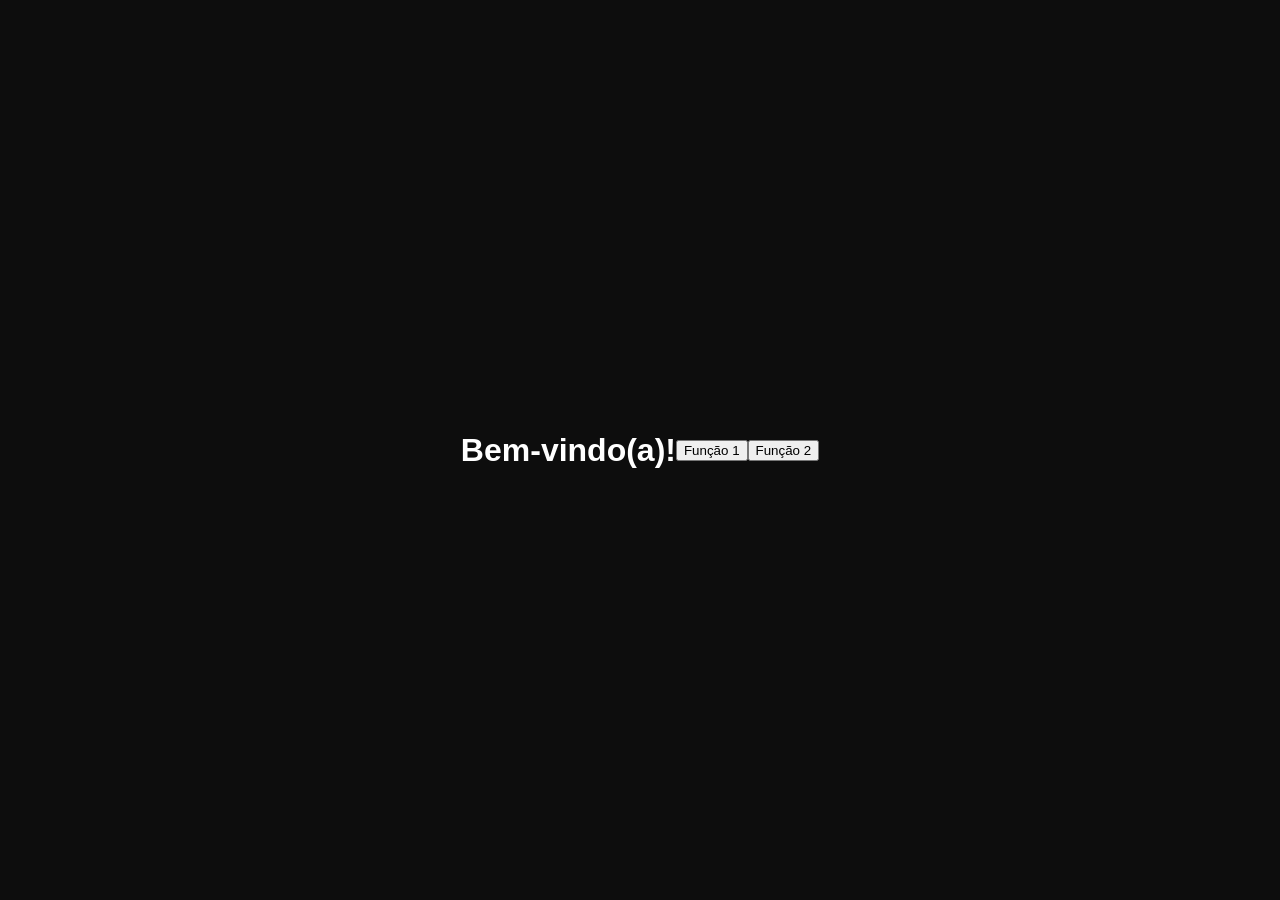
==== home.html @ 6ebce695 "Create home.html" ====
<!DOCTYPE html>
<html>
<head>
  <title>Home</title>
  <link rel="stylesheet" href="style.css">
</head>
<body>
  <h1>Bem-vindo(a)!</h1>
  <button onclick="alert('Função 1')">Função 1</button>
  <button onclick="alert('Função 2')">Função 2</button>
</body>
</html>
---- style.css ----
/* Geral */
body {
  margin: 0;
  background: #0d0d0d;
  font-family: Arial, sans-serif;
  display: flex;
  justify-content: center;
  align-items: center;
  height: 100vh;
  color: white;
}

/* Caixa do login */
.box {
  background: #1a1a1a;
  padding: 40px;
  border-radius: 15px;
  width: 320px;
  text-align: center;
  box-shadow: 0 0 25px rgba(255, 0, 0, 0.6);
}

h2 {
  color: #ff0000;
  margin-bottom: 20px;
}

input {
  width: 100%;
  padding: 12px;
  border-radius: 8px;
  border: none;
  margin-bottom: 15px;
  background:
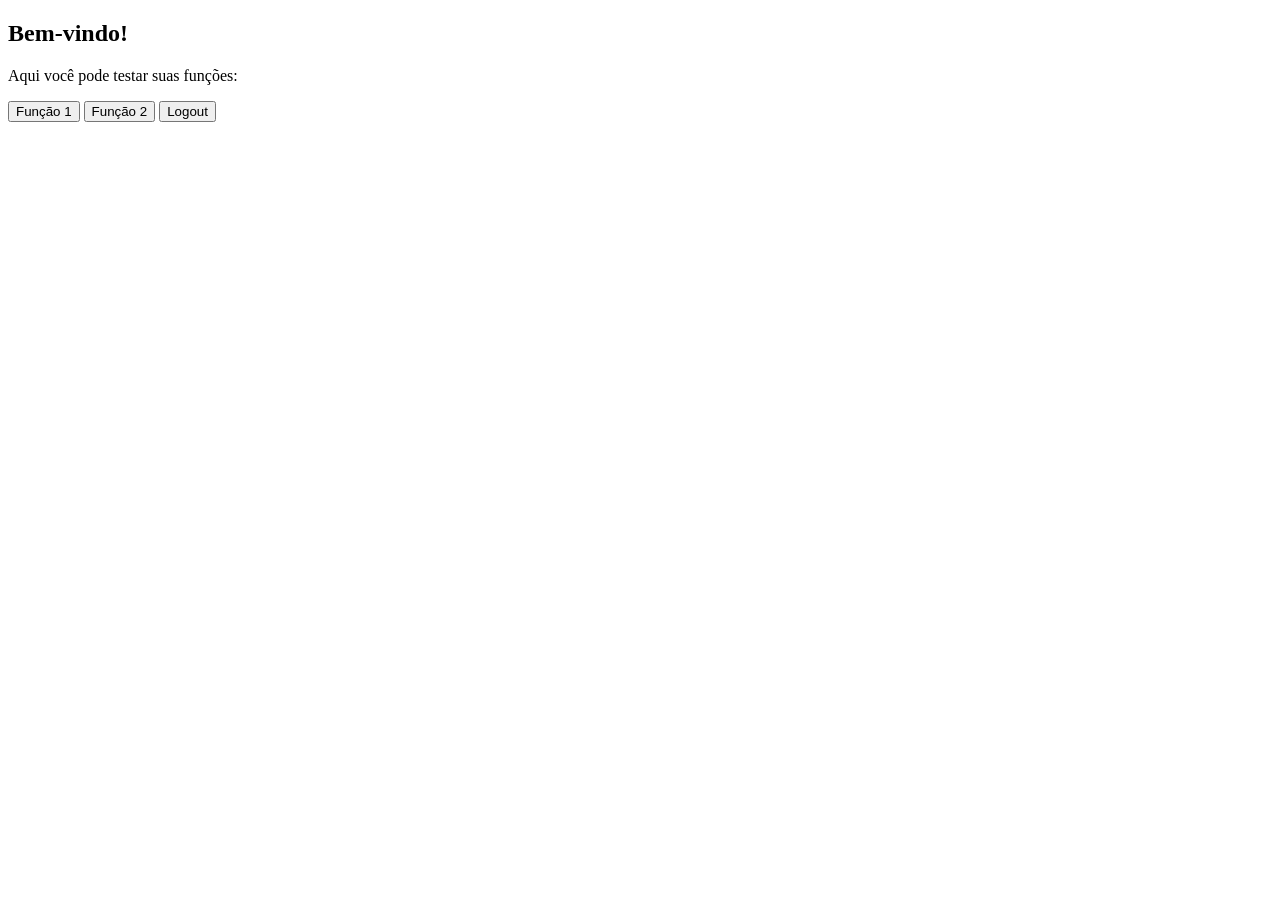
==== commit 49f835b9: "Create home.html" ====
--- a/home.html
+++ b/home.html
@@ -1,12 +1,17 @@
 <!DOCTYPE html>
 <html>
 <head>
+  <meta charset="UTF-8">
   <title>Home</title>
-  <link rel="stylesheet" href="style.css">
+  <link rel="stylesheet" href="css/style.css">
 </head>
 <body>
-  <h1>Bem-vindo(a)!</h1>
-  <button onclick="alert('Função 1')">Função 1</button>
-  <button onclick="alert('Função 2')">Função 2</button>
+  <div class="box">
+    <h2>Bem-vindo!</h2>
+    <p>Aqui você pode testar suas funções:</p>
+    <button onclick="alert('Função 1 executada')">Função 1</button>
+    <button onclick="alert('Função 2 executada')">Função 2</button>
+    <button onclick="localStorage.removeItem('savedKey'); window.location.href='index.html';">Logout</button>
+  </div>
 </body>
 </html>
